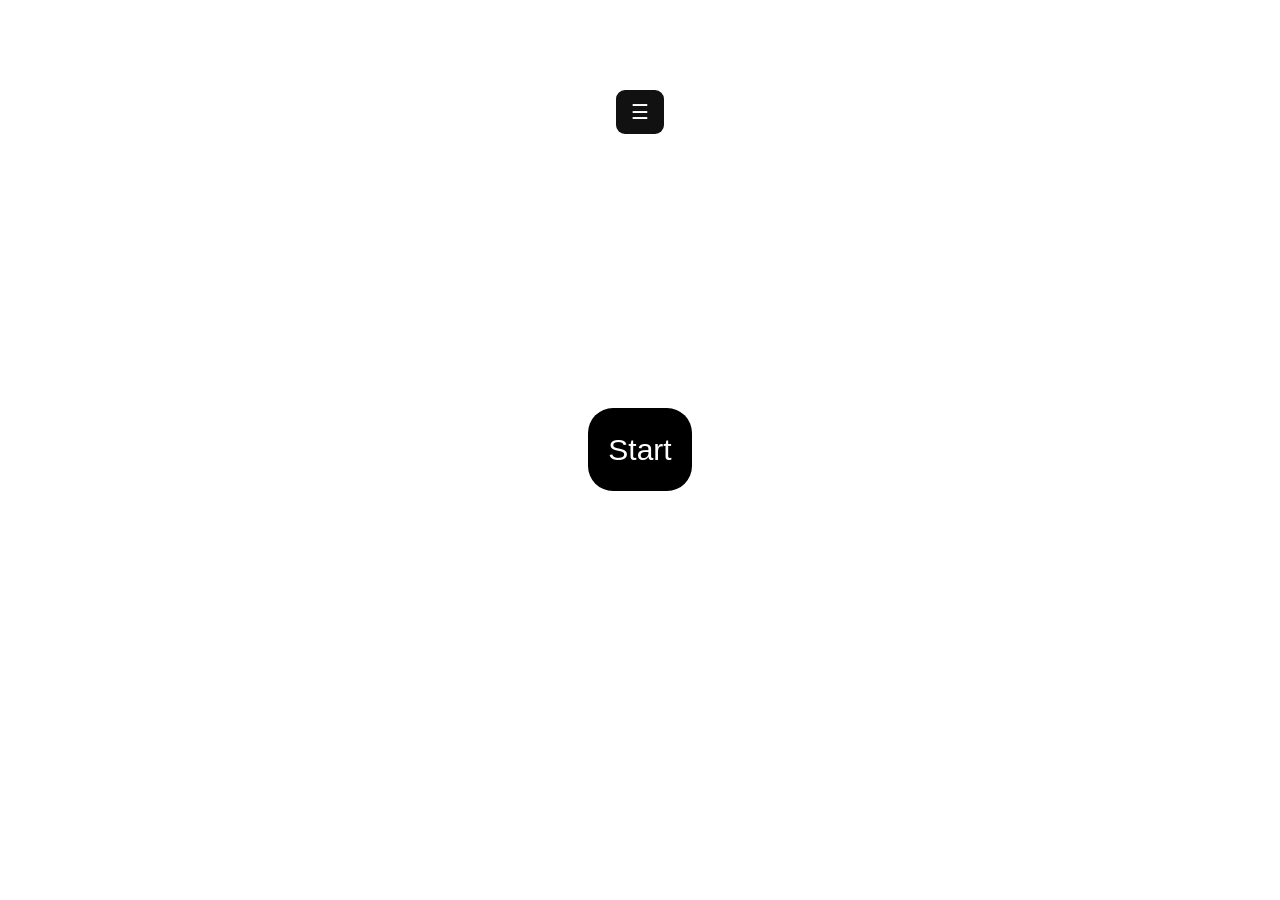
==== slide nav/slide.html @ 5cba5815 "Add files via upload le dossier contenant les fichiers du quiz_app" ====
<!DOCTYPE html>
<html lang="en">
<head>
    <meta charset="UTF-8">
    <meta name="viewport" content="width=device-width, initial-scale=1.0">
    <title>slide nav</title>
    <link rel="stylesheet" href="zlide.css">
</head>
<body>
    <div id="sidebar" class="sidebar">
        <P>Settings</P>
        <div class="amountcadre"><label for="amount">Amount:</label> <br></div>
        <button class="closebtn" onclick="closeNav()">close</button>
        <select id="amount">
            <option value="10">10</option><br>
            <option value="15">15</option>
            <option value="20">20</option>
            <option value="25">25</option>
            <option value="30">30</option>
            <option value="50">50</option>
        </select>
        <div class="difficultycadre"><label for="difficulty">Difficulty of the level:</label> <br>
        </div>
        <select id="difficulty">
            <option value="easy">Easy</option><br>
            <option value="medium">Medium</option><br>
            <option value="difficult">Difficult</option><br>
        </select>
</div>

<div id="main">
    <button class="openbtn" onclick="openNav()">&#9776;</button>
</div>

    
    <div id="home-page" class="page">
        <a href="slide2.html" class="start-button">Start</a>


    </div>

    </div>
    

<script src="slide.js"></script>
</body>
</html>
---- slide nav/zlide.css ----
/* Assurez-vous que le body prend toute la hauteur de la fenêtre */
body {
    font-family: "Lato", sans-serif;
    transition: margin-left .5s;
    padding: 0;
    margin: 0;
    background-image: url(''); /* Assurez-vous que le nom de l'image est correct */
    background-repeat: no-repeat; /* Empêche l'image de se répéter */
    background-size: cover; /* Ajuste la taille de l'image pour couvrir tout l'élément */
    display: flex; /* Utilise Flexbox pour centrer les éléments */
    justify-content: center; /* Centre horizontalement */
    align-items: center; /* Centre verticalement */
    height: 100vh; /* Prend toute la hauteur de la fenêtre */
    text-align: center; /* Centre le texte */
    position: relative; /* Nécessaire pour le positionnement absolu des éléments enfants */
}

.start-button {
    background-color: black;
    color: white;
    padding: 25px 20px;
    text-decoration: none;
    border-radius: 25px;
    font-size: 30px;
    text-align: center;
    width: auto; /* Ajuste la largeur du bouton automatiquement */
    margin: 20px; /* Ajoute un espace autour du bouton */
}

.openbtn {
    font-size: 20px;
    cursor: pointer;
    background-color: #111;
    color: white;
    padding: 10px 15px;
    border: none;
    border-radius: 9px;
    visibility: visible;
    position: absolute;
    top: 10%; /* Ajustez selon la position désirée */
    left: 50%;
    transform: translateX(-50%); /* Centre horizontalement */
}

.sidebar {
    height: 100%;
    width: 0;
    position: absolute;
    z-index: 1;
    top: 1%;
    left: 0%;
    background-color: #007acc;
    overflow-x: hidden;
    transition: 0.5s;
    padding-top: 10px;
    border-radius: 5px;
}

.closebtn {
    font-size: 20px;
    cursor: pointer;
    background-color: transparent;
    color: white;
    padding: 10px 10px;
    border-radius: 9px;
    border: 0;
    position: absolute;
    top: 5px; /* Ajustez selon la position désirée */
    right: 5px; /* Ajustez selon la position désirée */
}

.sidebar a {
    padding: 8px 8px 8px 15px;
    text-decoration: none;
    font-size: 15px;
    color: #818181;
    display: block;
    transition: 0.3s;
}

.sidebar a:hover {
    font-size: 1.6cm;
    font-weight: bold;
    color: red;
    background-color: #f1f1f1;
    border-radius: 8px;
    text-decoration: none;
    margin: 0px 15px 15px 15px;
    background-color: white;
}

.openbtn:hover {
    background-color: #111;
}
.closebtn:hover {
    background-color: #111;
}
option{
    margin: 4rem;
    padding: 1rem;
    border-radius: 40px;
    
}
select{
    margin: 4rem;
    padding: 1rem;
    border-radius: 40px;
    
}





#question-text {
    font-size: 18px;
    margin-bottom: 20px;
    color: violet;
}

#options {
    margin-bottom: 20px;
}

#options button {
    display: block;
    margin: 10px auto;
    padding: 10px 20px;
    font-size: 16px;
    cursor: pointer;
}

#score {
    font-size: 18px;
    margin-bottom: 20px;
    color: violet;
}

#next-button, #retry-button {
    padding: 10px 20px;
    font-size: 16px;
    cursor: pointer;
    color:violet;
}.app{
    background: #fff;
    width: 90%;
    max-width: 600px;
    margin: 100px auto 0;
    border-radius: 10px;
    padding: 30px;
}
.app h1{
    
    font-size: 25px;
    color:#001e4d;
    font-weight: 600;
    border-bottom: 30px;
}
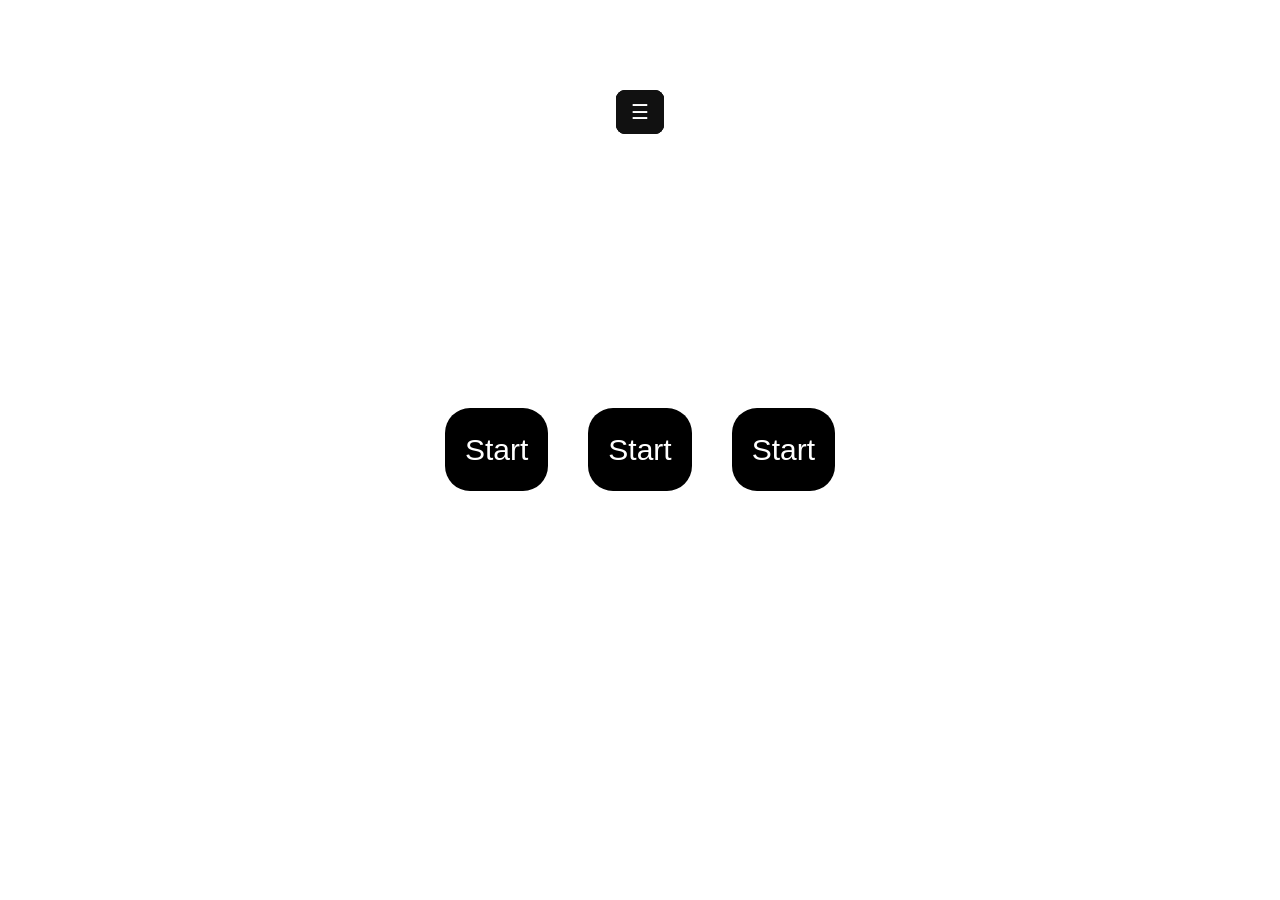
==== commit 883c7f2f: "Update slide.html" ====
--- a/slide nav/slide.html
+++ b/slide nav/slide.html
@@ -34,7 +34,9 @@
 
     
     <div id="home-page" class="page">
-        <a href="slide2.html" class="start-button">Start</a>
+        
+<!--recuperation des valeurs selectionnées-->
+        <a href="slide2.html" class="start-button" onclick="saveSettings()">Start</a>
 
 
     </div>
@@ -44,4 +46,102 @@
 
 <script src="slide.js"></script>
 </body>
-</html>+</html>
+<!DOCTYPE html>
+<html lang="en">
+<head>
+    <meta charset="UTF-8">
+    <meta name="viewport" content="width=device-width, initial-scale=1.0">
+    <title>slide nav</title>
+    <link rel="stylesheet" href="zlide.css">
+</head>
+<body>
+    <div id="sidebar" class="sidebar">
+        <P>Settings</P>
+        <div class="amountcadre"><label for="amount">Amount:</label> <br></div>
+        <button class="closebtn" onclick="closeNav()">close</button>
+        <select id="amount">
+            <option value="10">10</option><br>
+            <option value="15">15</option>
+            <option value="20">20</option>
+            <option value="25">25</option>
+            <option value="30">30</option>
+            <option value="50">50</option>
+        </select>
+        <div class="difficultycadre"><label for="difficulty">Difficulty of the level:</label> <br>
+        </div>
+        <select id="difficulty">
+            <option value="easy">Easy</option><br>
+            <option value="medium">Medium</option><br>
+            <option value="difficult">Difficult</option><br>
+        </select>
+</div>
+
+<div id="main">
+    <button class="openbtn" onclick="openNav()">&#9776;</button>
+</div>
+
+    
+    <div id="home-page" class="page">
+        
+<!--recuperation des valeurs selectionnées-->
+        <a href="slide2.html" class="start-button" onclick="saveSettings()">Start</a>
+
+
+    </div>
+
+    </div>
+    
+
+<script src="slide.js"></script>
+</body>
+</html>
+<!DOCTYPE html>
+<html lang="en">
+<head>
+    <meta charset="UTF-8">
+    <meta name="viewport" content="width=device-width, initial-scale=1.0">
+    <title>slide nav</title>
+    <link rel="stylesheet" href="zlide.css">
+</head>
+<body>
+    <div id="sidebar" class="sidebar">
+        <P>Settings</P>
+        <div class="amountcadre"><label for="amount">Amount:</label> <br></div>
+        <button class="closebtn" onclick="closeNav()">close</button>
+        <select id="amount">
+            <option value="10">10</option><br>
+            <option value="15">15</option>
+            <option value="20">20</option>
+            <option value="25">25</option>
+            <option value="30">30</option>
+            <option value="50">50</option>
+        </select>
+        <div class="difficultycadre"><label for="difficulty">Difficulty of the level:</label> <br>
+        </div>
+        <select id="difficulty">
+            <option value="easy">Easy</option><br>
+            <option value="medium">Medium</option><br>
+            <option value="difficult">Difficult</option><br>
+        </select>
+</div>
+
+<div id="main">
+    <button class="openbtn" onclick="openNav()">&#9776;</button>
+</div>
+
+    
+    <div id="home-page" class="page">
+        
+<!--recuperation des valeurs selectionnées-->
+        <a href="slide2.html" class="start-button" onclick="saveSettings()">Start</a>
+
+
+    </div>
+
+    </div>
+    
+
+<script src="slide.js"></script>
+</body>
+</html>
